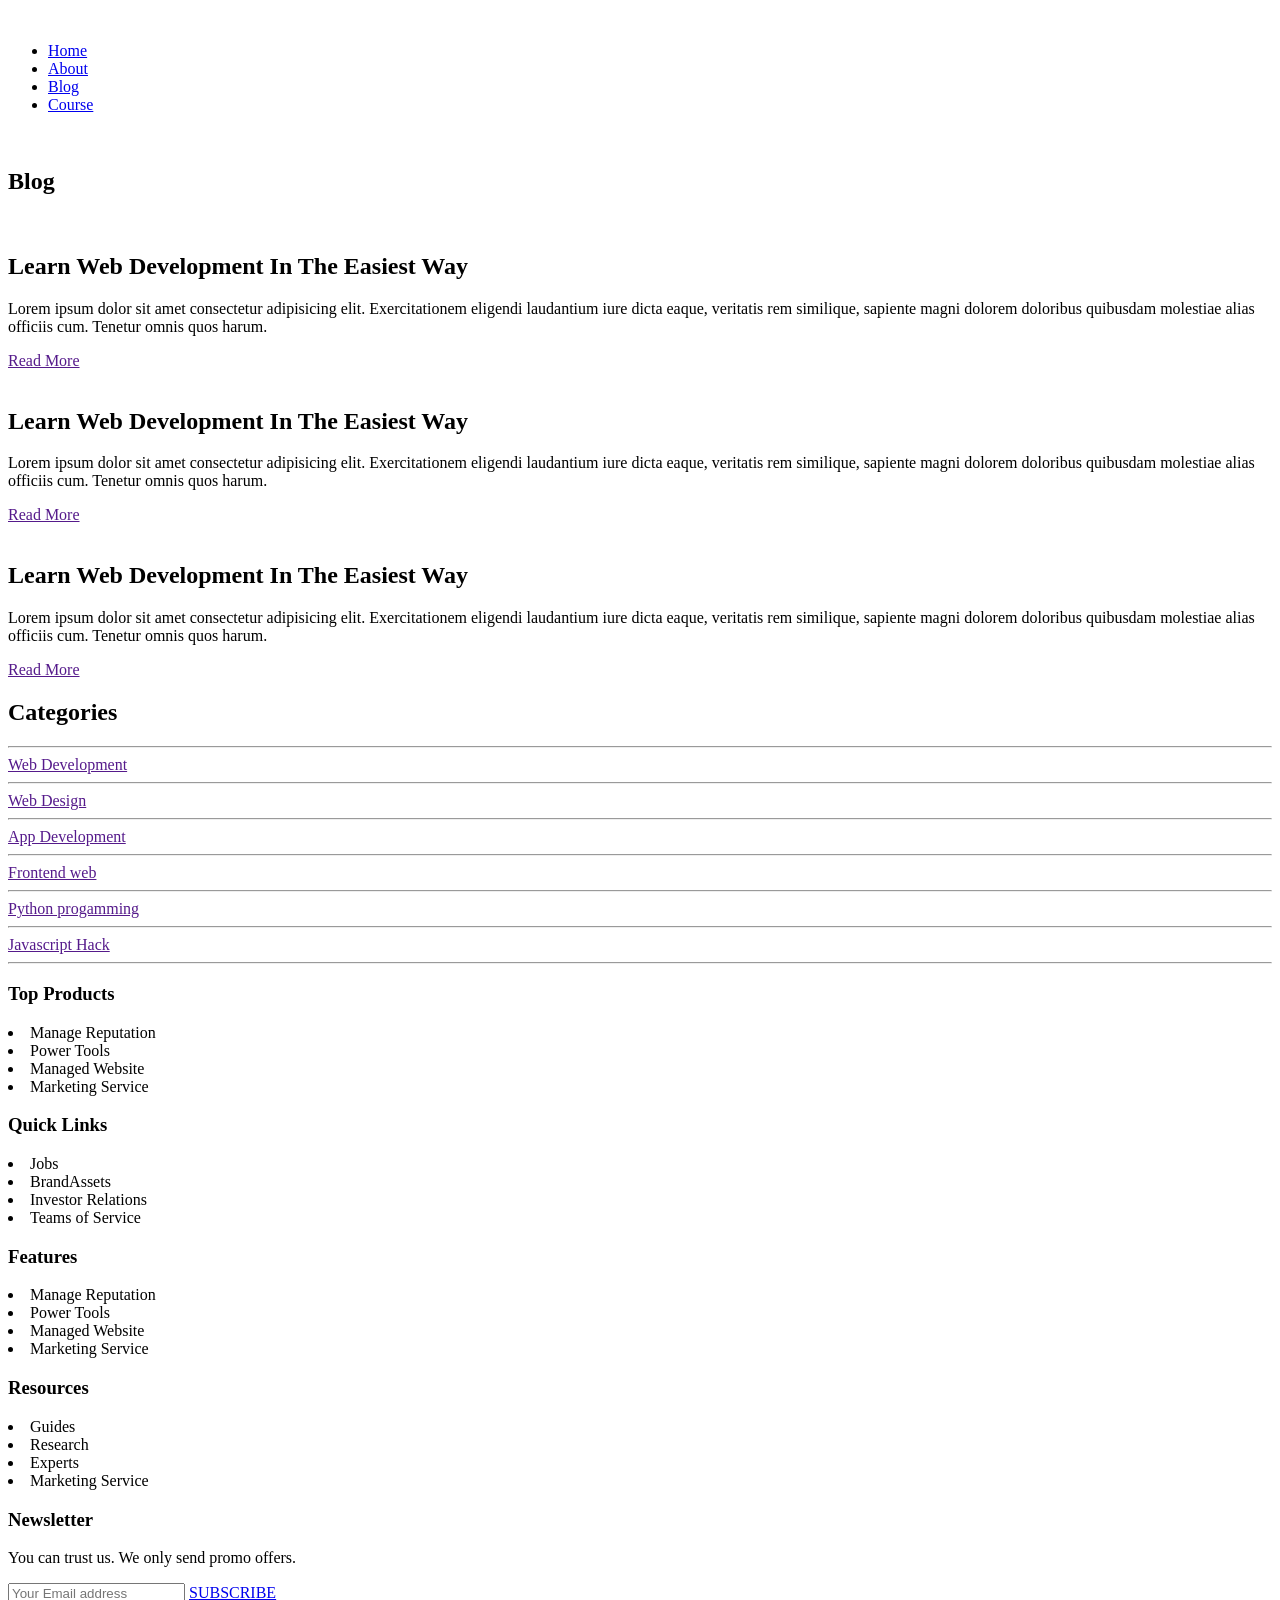
==== blog.html @ ed44fb2e "Create blog.html" ====
<!DOCTYPE html>
<html lang="en">

<head>
    <meta charset="UTF-8">
    <meta http-equiv="X-UA-Compatible" content="IE=edge">
    <meta name="viewport" content="width=device-width" , initial-scale="1.0">
    <title>alphaEducation</title>

    <link rel="stylesheet" href="https://pro.fontawesome.com/releases/v5.10.0/css/all.css" />
    <link rel="stylesheet" href="style.css">

    <script src="https://code.jquery.com/jquery-3.6.0.min.js"
        integrity="sha256-/xUj+30JU5yExlq6GSYGHSk7tPXikynS7ogEvDej/m4=" crossorigin="anonymous"></script>
</head>
<body>

<!-- Navigation -->
<nav>
    <img src="image/AE.jpg" alt="">
        <div class="navigation">
        <ul>
       
            <li><a href="Index1.html">Home</a></li>
            <li><a href="About.html">About</a></li>
            <li><a class="active" href="blog.html">Blog</a></li>
            <li><a href="Course.html">Course</a></li>
        </ul>
        <img id="menu-btn" src="image.jpg" alt="">
    </div>
</nav>

<!-- Home -->
<section id="about-home">
    <h2> Blog </h2>
</section>
</section>
<section id="blog-container">
    <div class="blogs">
        <div class="post-A">
            <img src="Image/b1.jpg" alt="">
            <h2>Learn Web Development In The Easiest Way</h2>
            <p>Lorem ipsum dolor sit amet consectetur adipisicing elit. Exercitationem eligendi laudantium iure dicta eaque, veritatis rem similique, sapiente magni dolorem doloribus quibusdam molestiae alias officiis cum. Tenetur omnis quos harum. </p>
            <a href="">Read More</a>
        </div>
        <div class="post-B">
            <img src="Image/b2.jpg" alt="">
            <h2>Learn Web Development In The Easiest Way</h2>
            <p>Lorem ipsum dolor sit amet consectetur adipisicing elit. Exercitationem eligendi laudantium iure dicta eaque, veritatis rem  similique, sapiente magni dolorem doloribus quibusdam molestiae alias officiis cum. Tenetur omnis quos harum. </p>
            <a href="">Read More</a>
        </div>
        <div class="post-C">
            <img src="Image/b3.jpg" alt="">
            <h2>Learn Web Development In The Easiest Way</h2>
            <p>Lorem ipsum dolor sit amet consectetur adipisicing elit. Exercitationem eligendi laudantium iure dicta eaque, veritatis rem similique, sapiente magni dolorem doloribus quibusdam molestiae alias officiis cum. Tenetur omnis quos harum. </p>
            <a href="">Read More</a>
        </div>
  
        <div class=" cate">
            <h2>Categories</h2>
                <hr>
            <a href="">Web Development</a>
                <hr>
            <a href="">Web Design</a>
                <hr>
            <a href="">App Development</a>
                <hr>
            <a href="">Frontend web</a>
                <hr>
            <a href="">Python progamming</a>
                <hr>
            <a href="">Javascript Hack</a>
            <hr>
        </div>
    </div>
    </section>

    <footer>
        <div clas="footer-col">
            <h3> Top Products</h3>
            <li>Manage Reputation</li>
            <li>Power Tools</li>
            <li>Managed Website</li>
            <li>Marketing Service</li>
        </div>
        <div clas="footer-col">
            <h3> Quick Links</h3>
            <li>Jobs</li>
            <li>BrandAssets</li>
            <li>Investor Relations</li>
            <li>Teams of Service</li>
        </div>
        <div clas="footer-col">
            <h3> Features</h3>
            <li>Manage Reputation</li>
            <li>Power Tools</li>
            <li>Managed Website</li>
            <li>Marketing Service</li>
        </div>
        <div clas="footer-col">
            <h3>Resources</h3>
            <li>Guides</li>
            <li>Research</li>
            <li>Experts</li>
            <li>Marketing Service</li>
        </div>
    
        <div class="footer-col">
            <h3>Newsletter</h3>
            <p>You can trust us. We only send promo offers.</p>
            <div class="subscribe">
                <input type="text" placeholder="Your Email address">
                <a href="#" class="yellow">SUBSCRIBE</a>
            </div>
        </div>
    
    </footer>

</body>

</html>
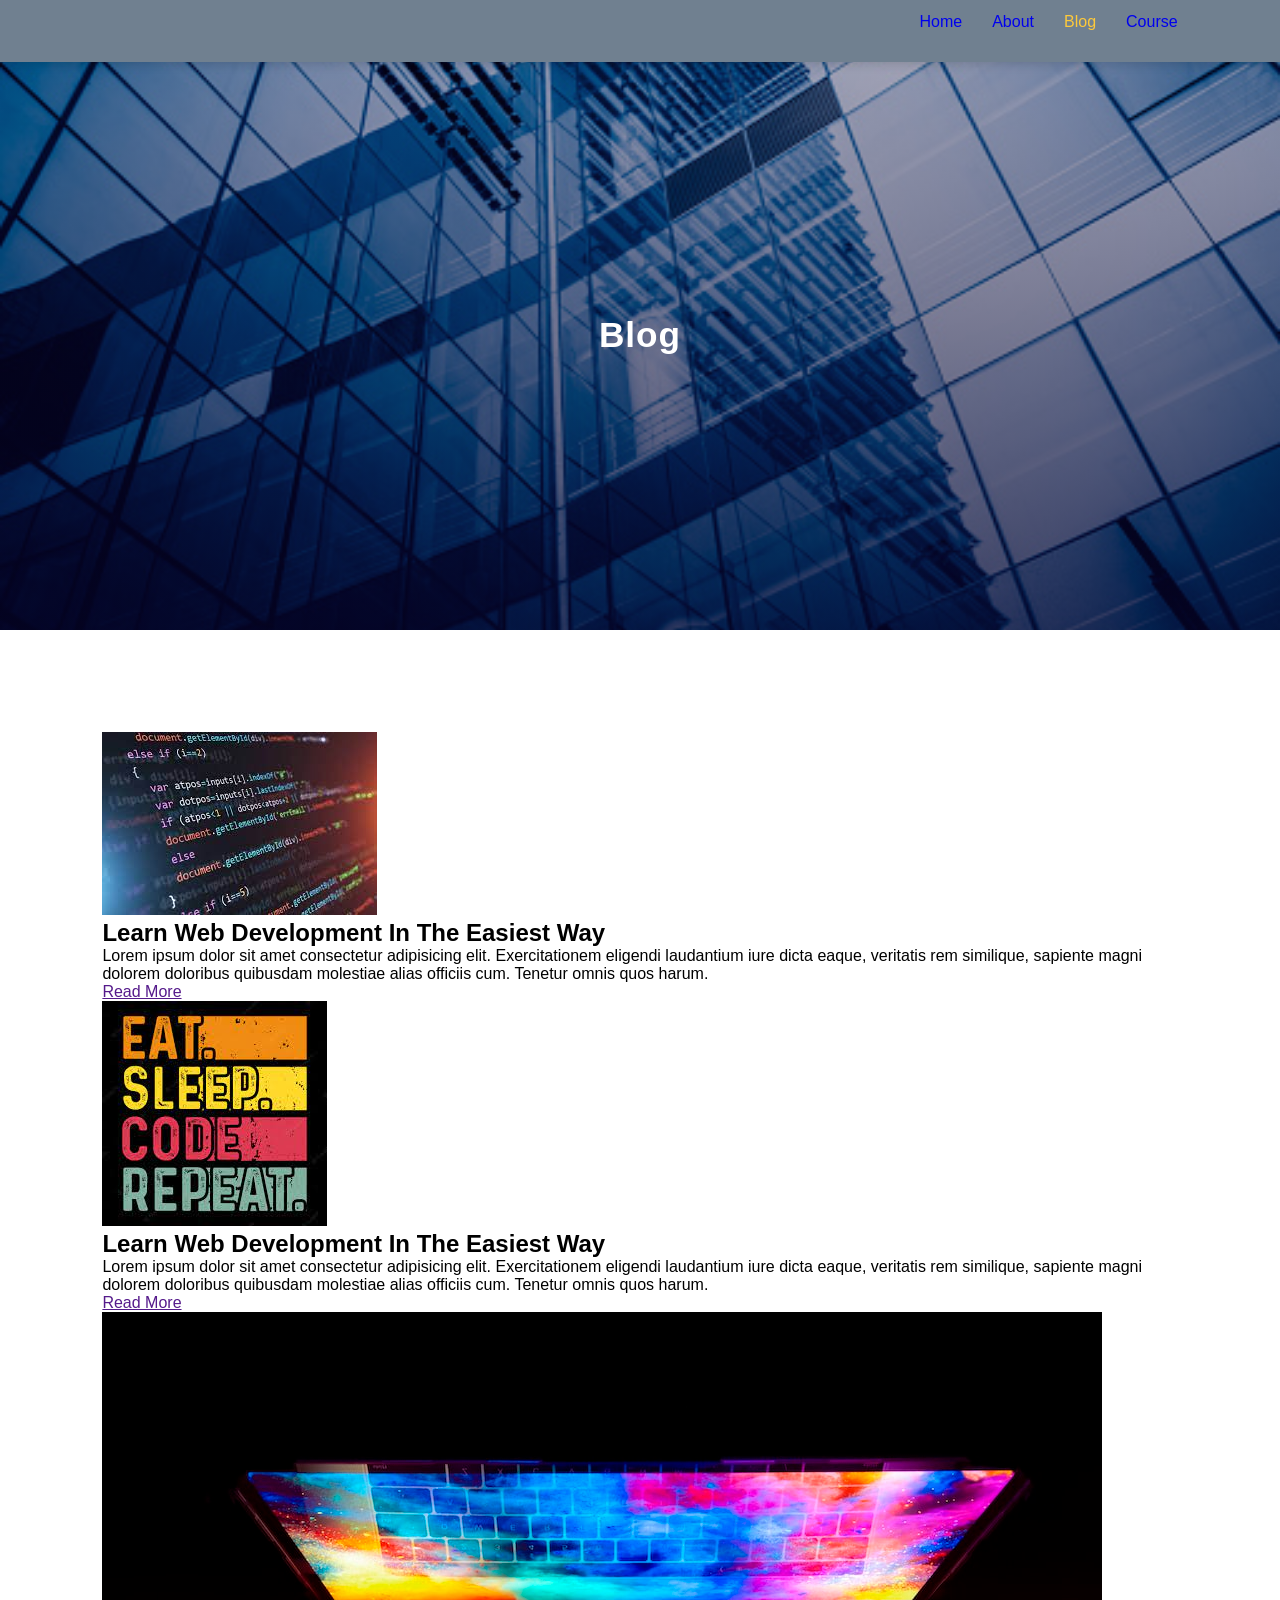
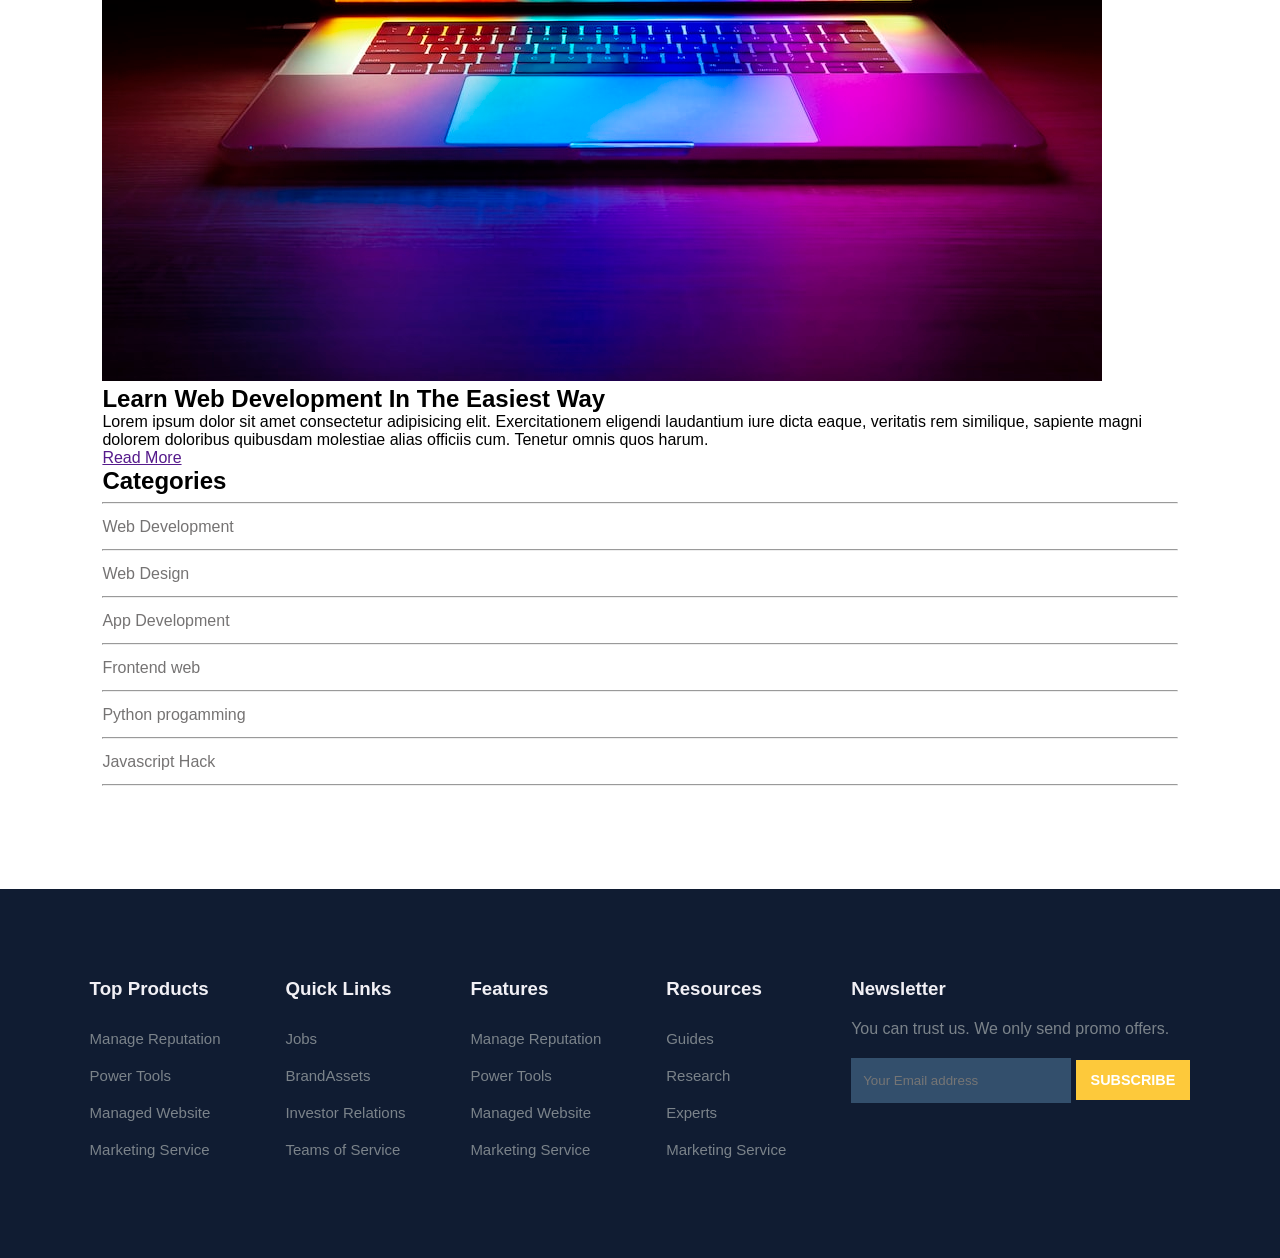
==== commit 9a310399: "ggg" ====
--- a/blog.html
+++ b/blog.html
@@ -118,4 +118,4 @@
 
 </body>
 
-</html>
+</html>
--- a/style.css
+++ b/style.css
@@ -0,0 +1,710 @@
+@import url('https://font.googleapis.com/css2?family=Poppins:wght@100;200;300;400;500;600;700;800;900&display=swap');
+
+* {
+    margin: 0;
+    padding: 0;
+    box-sizing: border-box;
+}
+
+body{
+    font-family: 'Poppins', sans-serif;
+}
+
+/* Global Tags */
+
+h1{
+    font-size: 2.5rem;
+    font-weight: 700;
+    color: rgb(35,35,85);
+}
+
+span{
+    font-size: .9rem;
+    color: #757373;
+}
+
+h6{
+    font-size: 1.1rem;
+    color: rgb(24,24,49);
+}
+
+
+/*Navigation*/
+
+nav{
+    position: fixed;
+    width: 100%;
+    background-color: slategray;
+    display: flex;
+    flex-direction: row;
+    justify-content: space-between;
+    align-items: center;
+    padding: 1vw 8vw;
+    box-shadow: 2px 2px 10px rgba(0,0,0,0.15);
+    z-index: 999;
+}
+
+nav img{
+    width: 150px;
+    cursor: pointer;
+}
+
+nav .navigation ul{
+    display: flex;
+    justify-content: flex-end;
+    align-items: center;
+}
+
+nav .navigation ul li{
+    list-style: none;
+    margin-left: 30px;
+}
+
+nav .navigation ul li a{
+    text-decoration: none;
+    colour: rgb(21, 21, 100);
+    font-size: 16px;
+    font-weight: 500;
+    transition: 0.3s ease;
+}
+
+
+nav .navigation ul li a.active,
+nav .navigation ul li a:hover{
+    color: #FDC93B;
+}
+
+/*Home*/
+
+#home{
+    background-image: linear-gradient(rgba(9,5,54,0.3), rgba(5,4,46,0.7)),url("image/backg.jpg");
+    width: 100;
+    height: 100vh;
+    background-size: cover;
+    background-position: center;
+    display: flex;
+    flex-direction: column;
+    justify-content: center;
+    align-items: center;
+    text-align: center;
+    padding-top: 40px;
+}
+
+#home h2{
+    color: beige;
+    font-size: 2.2rem;
+    letter-spacing: 1px;
+}
+
+#home p{
+    width: 50%;
+    color: beige;
+    font-size: 0.9rem;
+    letter-spacing: 2px;
+    line-height: 25px;
+}
+
+#home .btn{
+    padding-top: 30px;
+    margin-top: 50px;
+}
+
+#home a{
+    text-decoration: none;
+    font-size: 0.9rem;
+    padding: 13px 35px;
+    background-color: #fff;
+    font-weight: 600;
+    border-radius: 5px;
+
+}
+#home a.blue{
+    color: #fff;
+    background: rgb(21, 21, 100);
+    transition: 0.3 ease;
+}
+
+#home a.blue:hover{
+    color: rgb(21, 21, 100);
+    background: #fff;
+}
+
+#home a.yellow{
+    color: #fff;
+    background: #FDC93B;
+    transition: 0.3 ease;
+}
+
+#home a.yellow:hover {
+    color: rgb(21,21, 100);
+    background: #fff;
+}
+
+/*features*/
+
+#features{
+    padding: 5vw 8vw 0 8vw;
+    text-align: center;
+}
+
+#features .fea-base{
+    display: grid;
+    grid-template-columns: repeat(auto-fit,minmax(320px,1fr));
+    grid-gap: 1rem;
+    margin-top: 50px;
+}
+
+#features .fea-box{
+    background-color: #F9F9FF;
+    text-align: start;
+}
+
+#features .fea-box i{
+    font-size: 2.3rem;
+    color: rgb44,44,80;
+}
+
+#features .fea-box h3{
+    font-size: 1.2rem;
+    font-weight: 600;
+    color: rgb(46,46,59);
+    padding: 13px 0 7px 0;
+}
+
+#features .fea-box p{
+    font-size: 1rem;
+    font-weight: 400;
+    color: rgb(70,70,87);
+}
+
+/*course*/
+
+#course{
+    padding: 8vw 8vw 8vw 8vw;
+    text-align: center;
+}
+
+#course .course-box{
+    display: grid;
+    grid-template-columns: repeat(auto-fit, minmax(320px, 1fr));
+    grid-gap: 1rem;
+    margin-top: 50px;
+}
+
+#course .courses{
+    text-align: start;
+    background: #F9F9FF;
+    height: 100%;
+    position: relative;
+}
+
+#course .courses img{
+    width: 100%;
+    height: 60%;
+    background-size: cover;
+    background-position: center;
+}
+
+#course .courses .details{
+    padding: 15px 15px 0 15px;
+}
+
+#course .courses .details i{
+    color: #FDC93B;
+    font-size: .9rem;
+}
+
+#course .courses .cost{
+    background-color: rgb(74, 74, 136);
+    color: #fff;
+    line-height: 70px;
+    width: 70px;
+    height: 70px;
+    text-align: center;
+    border-radius: 50%;
+    position: absolute;
+    right: 15px;
+    bottom: 75px;
+}
+
+/*registration*/
+
+#registration {
+    padding: 6vw 8vw 6vw 8vw;
+    background-image:linear-gradient(rgba(99,112,168,0.5), rgba(81,91,233,0.5)), url("Image/sign-up1.jpeg") ;
+    width: 100%;
+    height: 100%;
+    background-size: cover;
+    background-position: center;
+    display: flex;
+    justify-content: space-between;
+    align-items: center;
+}
+
+#registration .reminder{
+    color: #fff;
+
+}
+
+#registration .reminder h1{
+    color: #fff;
+    
+}
+
+#registration .reminder .time{
+    display: flex;
+    margin-top: 40px;
+}
+
+#registration .reminder .time .date{
+    text-align: center;
+    padding: 13px 33px;
+    background: rgb(255,255,255,0.25);
+    backdrop-filter: blur(4px);
+    box-shadow: 0 8px 32px 0 rgba(31,38,135, 0.37);
+    border-radius: 5px;
+    margin: 0 5px 10px 5px;
+    border: 1px solid rgba(255, 255,255,0.18);
+    font-size: 1.1rem;
+    font-weight: 600;
+}
+
+#registration .form{
+    background-color: rgba(31,38,135, 0.37);
+    border-radius: 8px;
+    display: flex;
+    flex-direction: column;
+    padding: 40px;
+    box-shadow: 0 8px 32px 0 rgba(31,38,135, 0.37);
+}
+
+#registration .form input {
+    margin: 15px 0;
+    padding: 15px 10px;
+    border: 1px solid rgb(84, 40, 241);
+    outline: none;
+}
+
+#registration .form .btn{
+    margin-top: 20px;
+}
+
+#registration .form input::placeholder{
+    color: #413c3c;
+    font-weight: 500;
+    font-size: 0.9rem;
+}
+
+#registration .form a.yellow {
+    text-decoration: none;
+    font-size: 0.9rem;
+    padding: 13px 35px;
+    background-color: #fff;
+    font-weight: 600;
+    border-radius: 5px;
+    color: #fff;
+    background: #FDC93B;
+    transition: 0.3 ease;
+}
+
+#registration .form a.yellow:hover {
+    color: rgb(21,21, 100);
+    background: #fff;
+}
+
+/*experts*/
+
+#experts {
+    padding: 8vw 8vw 8VW 8vw;
+    text-align: center;
+}
+
+
+#experts .expert-box{
+    display: grid;
+    grid-template-columns: repeat(auto-fit, minmax(250px, 1fr));
+    grid-gap: 1rem;
+    margin-top: 50px;
+}
+
+#experts .expert-box .profile{
+    background: #fafaf1;
+    padding: 30px 10px;
+}
+
+#experts .expert-box .profile img{
+    width: 100%;
+    height: 80%;
+    background-size: cover;
+    background-position: center;
+}
+
+#experts .expert-box .profile .pro-links{
+    margin-top: 10px;
+}
+
+#experts .expert-box .profile .pro-links i{
+    padding: 10px 13px;
+    border: 1px solid rgb(21, 21, 100);
+    cursor: pointer;
+    transition: 0.3s ease;
+}
+
+#experts .expert-box .profile .pro-links i:hover{
+    background: rgb(21, 21, 100);
+    color: #fff;
+    border: 1px solid rgb(21, 21, 100);
+    cursor: pointer;
+}
+
+/*footer*/
+
+footer{
+    padding: 7vw;
+    background-color: #101C32;
+    display: flex;
+    justify-content: space-between;
+    align-items: flex-start;
+    flex-wrap: wrap;
+}
+footer .footer-col{
+    padding-bottom: 40px;
+}
+
+footer h3{
+    color: rgb(241,240,245);
+    font-weight: 600;
+    padding-bottom: 20px;
+}
+
+footer li{
+    list-style: none;
+    color: #7b838a;
+    padding: 10px 0;
+    font-size: 15px;
+    cursor: pointer;
+    transition: 0.3s ease;
+}
+
+footer li:hover{
+    color: rgb(241,240,245);
+
+}
+
+footer p{
+    color: #7b838a;
+}
+
+footer .subscribe{
+    margin-top: 20px;
+}
+
+footer input{
+    width: 220px;
+    padding: 15px 12px;
+    background: #334F6C;
+    border: none;
+    outline: none;
+    color: #fff;
+}
+
+footer .subscribe a{
+    text-decoration: none;
+    font-size: 0.9rem;
+    padding: 12px 15px;
+    background-color: #fff;
+    font-weight: 600;
+
+}
+
+footer .subscribe a.yellow{
+    color: #fff;
+    background: #FDC93B;
+    transition: 0.3 ease;
+}
+
+footer .subscribe a.yellow:hover {
+    color: rgb(21,21, 100);
+    background: #fff;
+}
+
+/*About*/
+
+#about-home{
+    background-image: linear-gradient(rgba(9,5,54,0.3), rgba(5,4,46,0.7)),url("Image/about2.jpg");
+    width: 100;
+    height: 70vh;
+    background-size: cover;
+    background-position: center;
+    display: flex;
+    flex-direction: column;
+    justify-content: center;
+    align-items: center;
+    text-align: center;
+    padding-top: 40px;
+}
+
+#about-home h2{
+    color: #fff;
+    font-size: 2.2rem;
+    letter-spacing: 1px;
+}
+
+#about-container{
+    display: flex;
+    align-items: center;
+    padding: 4vw 4vw 2vw 4vw;
+}
+
+#about-container .about-img {
+    width: 60%;
+    height: 80%;
+    display: flex;
+    flex-direction: column;
+    padding: 30px;
+}
+
+#about-container .about-text{
+    width: 40%;
+    padding: 50px;
+}
+
+#about-container .about-text h2{
+    color: #686F7A;
+    font-weight: 300;
+}
+#about-container .about-text p{
+    color: #29303B;
+    padding-bottom: 15px;
+}
+
+#about-container .about-text .about-fe{
+    display: flex;
+    justify-content: space-between;
+    align-items: flex-start;
+    margin-top: 30px;
+}
+
+#about-container .about-text .about-fe img{
+    width: 50px;
+    background-size: cover;
+    background-position: center;
+    margin-right: 20px;
+}
+
+#about-container .about-text .about-fe .fe-text{
+    width: 90%;
+}
+
+#about-container .about-text .about-fe .fe-text h5{
+    font-size: 16px;
+    color: #29303B;
+}
+
+#trust{
+    text-align: center;
+}
+
+/* Course_inner */
+#course-inner{
+    display: flex;
+   justify-content:space-between;
+   align-items: flex-start;
+   padding: 8vw;
+}
+
+#course-inner h3{
+    padding: 35px 0 25px 0;
+    color: #29303B;
+}
+
+#course-inner p{
+    color: #64626e;
+}
+
+#course-inner hr{
+    height: 1px;
+    background-attachment: rgba(236, 226, 229, 0.5);
+    margin-top: 40px;
+}
+
+#course-inner  .overview{
+    width:70%;
+}
+#course-inner  .overview .course-img{
+    width:100%;
+    height: 60vh;
+    object-fit: cover;
+    border-radius: 12px;
+    margin-bottom: 20px;
+}
+
+#course-inner  .overview .course-head{
+    display: flex;
+    align-items: flex-start;
+    justify-content: space-between;
+}
+ 
+#course-inner  .overview .course-head .c-name{
+    width: 70%;
+}
+#course-inner  .overview .course-head .c-name h2{
+    color: #29303B
+}
+
+#course-inner  .overview .course-head .c-name .star{
+    margin: 6px 0;
+}
+
+#course-inner  .overview .course-head .c-name .star i{
+    color: #FDC938;
+    font-size: 0.9rem;
+}
+
+#course-inner  .overview .course-head .c-name p{
+    font-size: 15px;
+}
+
+#course-inner  .overview .course-head span{
+    padding: 16px 22px ;
+    border-radius: 5px;
+    color: #5838fc;
+    font-size: 24px;
+    font-weight: 700;
+    background-color: rgba(88, 56, 252,0.1);
+}
+
+#course-inner .learn p{
+ font-size: 15px;
+ padding-bottom: 15px;
+}
+
+#course-inner .learn p i{
+    color: #654ce4;
+    font-weight: 700;
+    margin-right: 20px;
+}
+
+#course-inner .tutor{
+    display: flex;
+}
+
+#course-inner .tutor img{
+    width: 70px;
+    height: 70px;
+    border-radius: 50%;
+    margin-right: 20px;
+}
+
+#course-inner .tutor h5{
+    font-size: 15px;
+}
+#course-inner .enroll{
+    width: 300px;
+    padding: 0 30px 30px 30px;
+    border-radius: 11px;
+    box-shadow: 0px 20px 40px 0 rgb(11 2 55 / 8%);
+}
+
+#course-inner .enroll h3{
+    padding-bottom: 10px;
+}
+
+#course-inner .enroll p{
+    font-size: 15px;
+    color: #64626e;
+    margin: 15px 0;
+}
+
+#course-inner .enroll p i{
+    color: #654ce4;
+    font-weight: 500;
+    margin-right: 18px;
+    width: 16px;
+    height: 16px;
+    line-height: 16px;
+    text-align: center;
+}
+
+#course-inner .enroll .enroll-btn{
+    padding: 25px 0 20px 0;
+    margin: auto;
+    text-align: center;
+}
+
+#course-inner .enroll .enroll-btn a{
+    text-decoration: none;
+    font-size: .8rem;
+    padding: 13px 13px;
+    border-radius: 5px;
+    font-weight: 600;
+    color: #fff;
+    background-color: rgb(50, 50, 136);
+}
+
+/* Course_inner */
+#course-inner {
+    display: flex;
+    flex-direction: column;
+    justify-content: center;
+    align-items: flex-start;
+    padding: 8vw 4vw;
+}
+
+#course-inner .overview{
+    width: 100%;
+}
+
+#course-inner .overview .course-img{
+    width: 100%;
+    height: 100%;
+}
+#course-inner .enroll{
+    margin-top: 25px;
+}
+
+/* Blog */
+#blog-container {
+    display: flex;
+    align-items : flex-start;
+    justify-content : space-between;
+    padding: 8vw;
+}
+#blog-container.blogs {
+    width:60%;
+}
+#blog-container .blogs.img {
+    width:100%;
+}
+#blog-container.blogs.post {
+    padding-bottom: 60px;
+}
+#blog-container.cate {
+    width:30%;
+}
+#blog-container .blogs .post.h2 {
+    color: #29303B;
+    padding : 15px e 19px e;
+}
+#blog-container .blogs .post.p{
+    color: #757373;
+    padding-bottom: 28px;
+}
+#blog-container .blogs .post.a{
+    text-decoration: none;
+    font-size: 0.9rem;
+    padding: 13px 35px;
+    background-color: rgb(21, 21, 100);
+    color: #fff;
+    border-radius: 5px;
+      font-weight: 600;
+}
+#blog-container .cate h2 {
+    padding-bottom: 7px;
+}
+#blog-container .cate a {
+    text-decoration: none;
+    color: #757373;
+    font-weight: 500;
+    line-height: 45px;
+}
